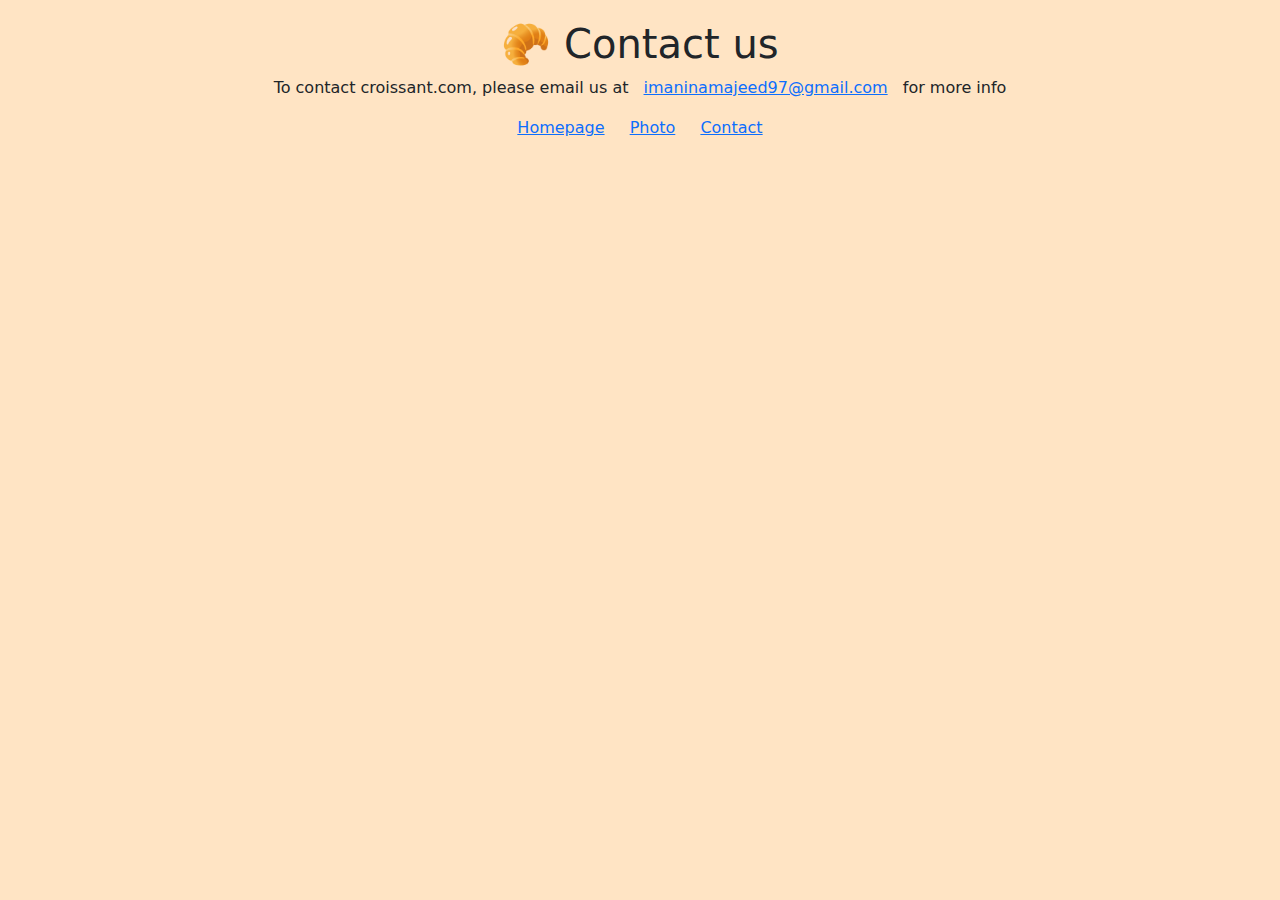
==== contact.html @ f17d3769 "feat: Add assignment" ====
<!DOCTYPE html>
<html lang="en">

<head>
    <meta charset="UTF-8">
    <meta name="viewport" content="width=device-width, initial-scale=1.0">
    <title>Croissant</title>
    <link href="https://cdn.jsdelivr.net/npm/bootstrap@5.3.3/dist/css/bootstrap.min.css" rel="stylesheet"
        integrity="sha384-QWTKZyjpPEjISv5WaRU9OFeRpok6YctnYmDr5pNlyT2bRjXh0JMhjY6hW+ALEwIH" crossorigin="anonymous">
    <script src="https://cdn.jsdelivr.net/npm/bootstrap@5.3.3/dist/js/bootstrap.bundle.min.js"
        integrity="sha384-YvpcrYf0tY3lHB60NNkmXc5s9fDVZLESaAA55NDzOxhy9GkcIdslK1eN7N6jIeHz"
        crossorigin="anonymous"></script>
    <link rel="stylesheet" href="/style.css">
</head>

<body>
    <h1>🥐 Contact us
    </h1>

    <p>
        To contact croissant.com, please email us at
        <a href="imaninamajeed97@gmail.com" title="email me!">imaninamajeed97@gmail.com</a>
        for more info
    </p>
    <footer>
        <a href="/">Homepage</a>
        <a href="/photo.html">Photo</a>
        <a href="/index.html">Contact</a>
    </footer>

</body>

</html>
---- style.css ----
body{
    background-color:bisque;
    margin: 20px;
    text-align: center;
}

footer{
    display: block;
}

a{
    margin: 10px;
}

img{
    max-width: 100%;
    height: 500px;
    border-radius: 10px;
    display: block;
    margin: 30px auto;
    overflow: clip;
    
}
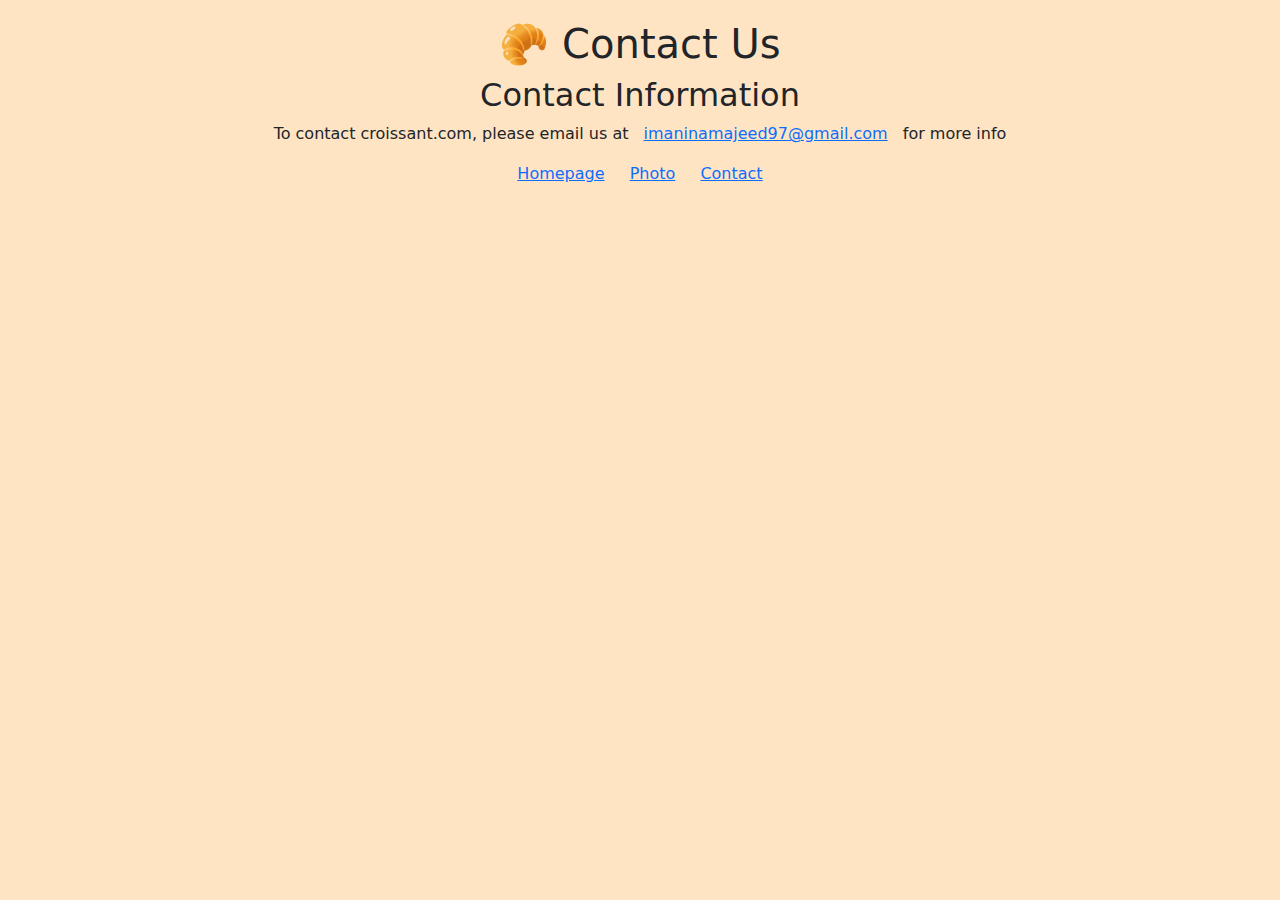
==== commit baa5af3d: "refacror: Update SEO" ====
--- a/contact.html
+++ b/contact.html
@@ -4,7 +4,9 @@
 <head>
     <meta charset="UTF-8">
     <meta name="viewport" content="width=device-width, initial-scale=1.0">
-    <title>Croissant</title>
+    <meta name="description"
+        content="Learn about the history and origin of croissants, a popular viennoiserie pastry of Austrian origin.">
+    <title>Croissant - Contact Us</title>
     <link href="https://cdn.jsdelivr.net/npm/bootstrap@5.3.3/dist/css/bootstrap.min.css" rel="stylesheet"
         integrity="sha384-QWTKZyjpPEjISv5WaRU9OFeRpok6YctnYmDr5pNlyT2bRjXh0JMhjY6hW+ALEwIH" crossorigin="anonymous">
     <script src="https://cdn.jsdelivr.net/npm/bootstrap@5.3.3/dist/js/bootstrap.bundle.min.js"
@@ -14,14 +16,20 @@
 </head>
 
 <body>
-    <h1>🥐 Contact us
-    </h1>
+    <header>
+        <h1>🥐 Contact Us</h1>
+    </header>
+    <main>
+        <article>
+            <h2>Contact Information</h2>
+            <p>
+                To contact croissant.com, please email us at
+                <a href="imaninamajeed97@gmail.com" title="email me!">imaninamajeed97@gmail.com</a>
+                for more info
+            </p>
+        </article>
+    </main>
 
-    <p>
-        To contact croissant.com, please email us at
-        <a href="imaninamajeed97@gmail.com" title="email me!">imaninamajeed97@gmail.com</a>
-        for more info
-    </p>
     <footer>
         <a href="/">Homepage</a>
         <a href="/photo.html">Photo</a>
